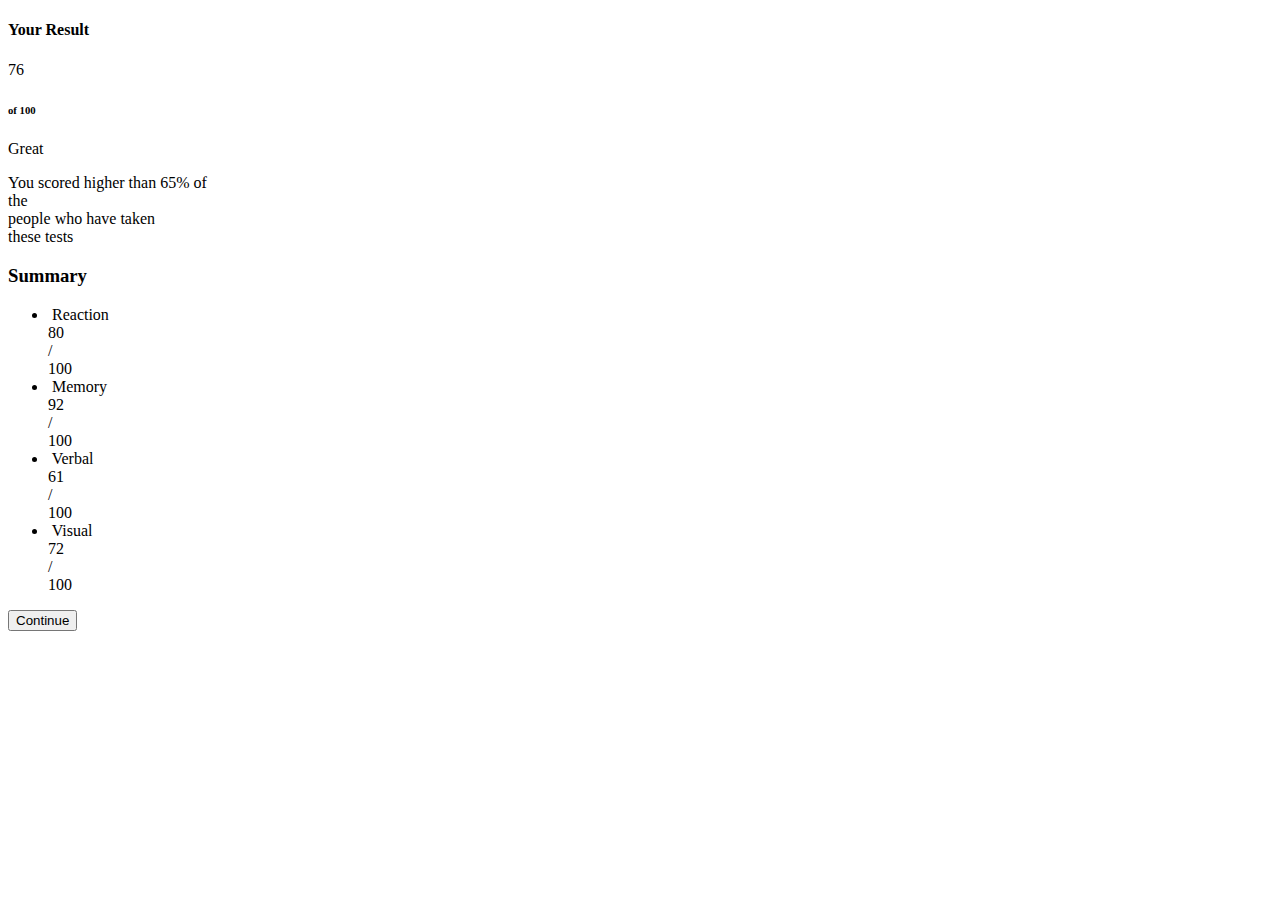
==== index.html @ 3da71914 "init" ====
<!DOCTYPE html>
<html lang="en">
  <head>
    <meta charset="UTF-8" />
    <meta name="viewport" content="width=device-width, initial-scale=1.0" />
    <title>Document</title>
    <link rel="stylesheet" href="style.css" />
  </head>
  <body>
    <main class="container">
      <div class="gauche carte">
        <h4 class="result">Your Result</h4>
        <div class="circle">
          76
          <h6 class="of">of 100</h6>
        </div>
        <div class="great">
          Great
        </div>
        <p>You scored higher than 65% of <br class="desktop"> the <br class="mobile"> people who have taken <br class="desktop">
           these tests</p>
      </div>
      <div class="droite">
        <h3 class="summary">Summary</h3>
        <div class="list">
        <ul>
        <li class="list1 element"><img src="assets/images/icon-reaction.svg" alt=""> Reaction <div class="cent">80</div><div class="slash">/</div><div class="cente">100</div></li>
        <li class="list2"><img src="assets/images/icon-memory.svg" alt=""> Memory <div class="cent">92</div><div class="slash">/</div><div class="cente">100</div></li>
        <li class="list3"><img src="assets/images/icon-verbal.svg" alt=""> Verbal <div class="cent">61</div><div class="slash">/</div><div class="cente">100</div></li>
        <li class="list4"><img src="assets/images/icon-visual.svg" alt=""> Visual <div class="cent">72</div><div class="slash">/</div><div class="cente">100</div></li>
      </div>
      <div>
        <input type="submit" id="submit" value="Continue"></input>
      </div>
      </div>
      
    </main>

    <div class="box"></div>
  </body>
</html>
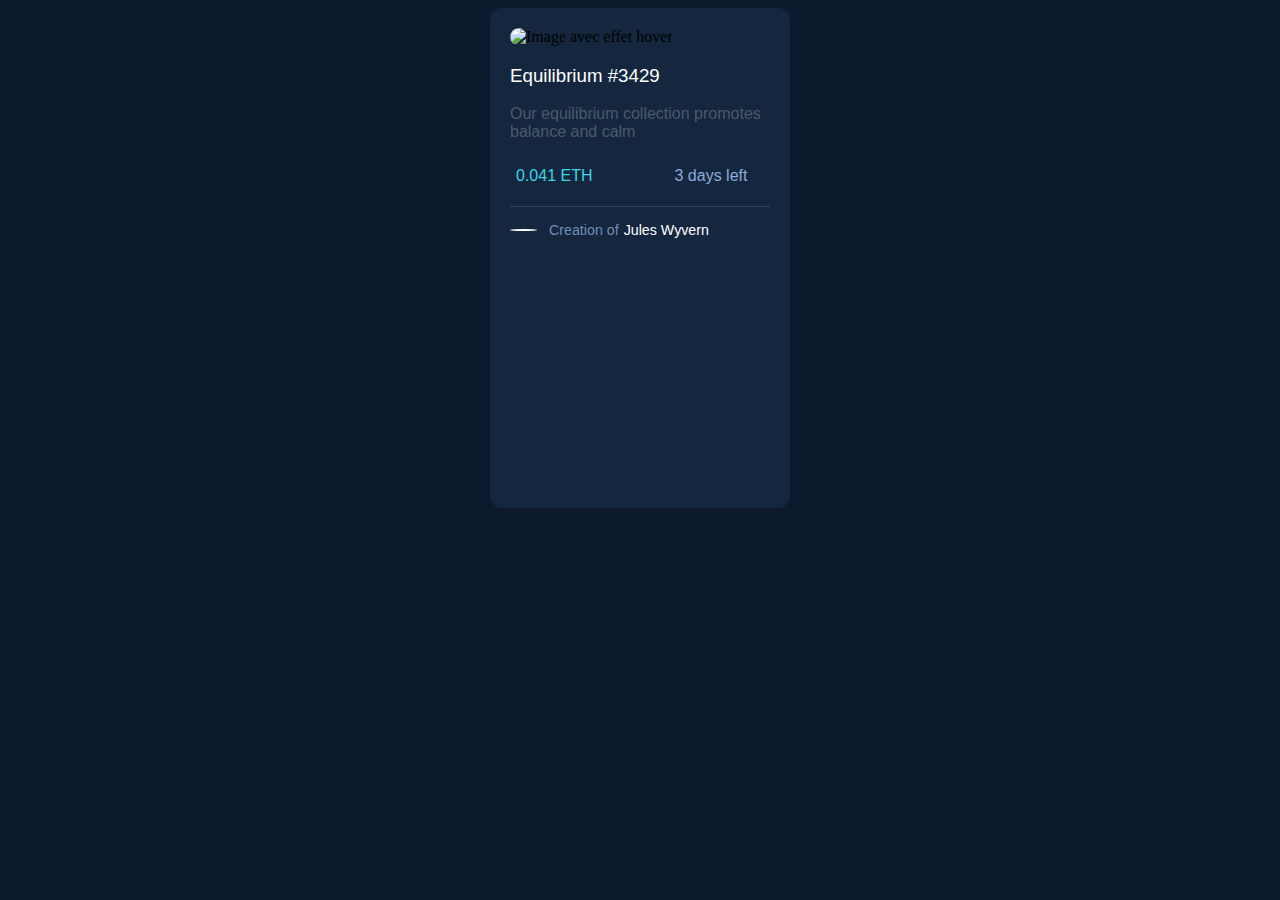
==== commit 3f7ea915: "init" ====
--- a/index.html
+++ b/index.html
@@ -7,35 +7,33 @@
     <link rel="stylesheet" href="style.css" />
   </head>
   <body>
-    <main class="container">
-      <div class="gauche carte">
-        <h4 class="result">Your Result</h4>
-        <div class="circle">
-          76
-          <h6 class="of">of 100</h6>
+    <main>
+      <div class="image-container img">
+        <img class="img" src="images/image-equilibrium.jpg" alt="Image avec effet hover">
+        <div class="overlay overlaye">
+            <img src="images/icon-view.svg" alt=""> 
         </div>
-        <div class="great">
-          Great
-        </div>
-        <p>You scored higher than 65% of <br class="desktop"> the <br class="mobile"> people who have taken <br class="desktop">
-           these tests</p>
-      </div>
-      <div class="droite">
-        <h3 class="summary">Summary</h3>
-        <div class="list">
-        <ul>
-        <li class="list1 element"><img src="assets/images/icon-reaction.svg" alt=""> Reaction <div class="cent">80</div><div class="slash">/</div><div class="cente">100</div></li>
-        <li class="list2"><img src="assets/images/icon-memory.svg" alt=""> Memory <div class="cent">92</div><div class="slash">/</div><div class="cente">100</div></li>
-        <li class="list3"><img src="assets/images/icon-verbal.svg" alt=""> Verbal <div class="cent">61</div><div class="slash">/</div><div class="cente">100</div></li>
-        <li class="list4"><img src="assets/images/icon-visual.svg" alt=""> Visual <div class="cent">72</div><div class="slash">/</div><div class="cente">100</div></li>
+    </div>
+      <div>
+        <h3>Equilibrium #3429</h3>
+        <p>Our equilibrium collection promotes balance and calm</p>
       </div>
       <div>
-        <input type="submit" id="submit" value="Continue"></input>
+        <div class="coco">
+          <img src="images/icon-ethereum.svg" alt="" href="index.html"/>
+          <div style="margin: 6px">0.041 ETH</div><div class="horloge">
+          <img src="images/icon-clock.svg" alt=""><div style="margin: 6px">3 days left</div>
+        </div>
+        </div>
+        <div class="ligne"></div>
+        <div class="profile">
+          <img src="images/image-avatar.png" alt="" class="image">
+          <span class="creation">Creation of</span>
+          <span class="jules">Jules Wyvern</span>
+        </div>
+        <br><br><br><br><br>
+        
       </div>
-      </div>
-      
     </main>
-
-    <div class="box"></div>
   </body>
 </html>
--- a/style.css
+++ b/style.css
@@ -0,0 +1,139 @@
+body {
+  background: #0d1a2d;
+}
+
+main {
+  background: #15273f;
+  width: 300px;
+  height: 500px;
+  border-radius: 12px;
+  margin: 0 auto;
+
+}
+
+h3 {
+  color: white;
+  font-family: "Franklin Gothic Medium", "Arial Narrow", Arial, sans-serif;
+  font-weight: 100;
+  margin-left: 20px;
+}
+
+h3:hover {
+  color: #3cd6e6;
+  cursor: pointer;
+  transition: 0.2s;
+}
+
+p {
+  color: rgba(255, 255, 255, 0.24);
+  font-family: "Franklin Gothic Medium", "Arial Narrow", Arial, sans-serif;
+  margin-left: 20px;
+  font-size: 1rem;
+  font-weight: 100;
+}
+
+.coco {
+  display: flex;
+  align-items: center;
+  color: #3cd6e6;
+  margin: 20px 0px 5px 20px;
+  font-family: "Franklin Gothic Medium", "Arial Narrow", Arial, sans-serif;
+}
+
+.horloge {
+  font-family: "Franklin Gothic Medium", "Arial Narrow", Arial, sans-serif;
+  color: #8bacd9;
+  display: flex;
+  align-items: center;
+  margin-left: 70px;
+}
+
+.ligne {
+  height: 0.004rem;
+  width: 260px;
+  background: #8bacd938;
+  margin: 0 auto;
+  margin-top: 15px;
+}
+
+.profile {
+  display: flex;
+  align-items: center;
+  font-family: "Franklin Gothic Medium", "Arial Narrow", Arial, sans-serif;
+  margin-top: 15px;
+  margin-left: 20px;
+}
+
+.image {
+  width: 25px;
+  border: 1px solid white;
+  border-radius: 50%;
+}
+
+.creation {
+  color: #8bacd9c7;
+  font-size: 0.89rem;
+  font-weight: 100;
+  margin-left: 12px;
+  margin-right: 5px;
+}
+
+.jules {
+  color: white;
+  font-size: 0.89rem;
+  font-weight: 100;
+}
+
+.jules:hover {
+  color: #3cd6e6;
+  cursor: pointer;
+  transition: 0.2s;
+}
+
+.img {
+  border-radius: 10px;
+  margin: 0 auto;
+  width: 260px;
+}
+
+.image-container {
+  position: relative;
+  width: 260px; /* Taille de l'image */
+  /* Ajustez en fonction de l'image */
+}
+
+.image-container img {
+  width: 100%;
+  height: 100%;
+  margin-top: 20px;
+
+}
+
+.overlay {
+  position: absolute;
+  top: 0;
+  left: 0;
+  width: 260px;
+  height: 260px;
+  background-color: #3cd5e67a; /* Fond bleu transparent */
+  display: flex;
+  justify-content: center;
+  align-items: center;
+  opacity: 0;
+  transition: opacity 0.3s ease;
+  cursor: pointer;
+  border-radius: 10px;
+  margin-top: 20px;
+}
+
+.image-container:hover .overlay {
+  opacity: 1;
+}
+
+.overlaye img {
+  max-width: 50px; /* Largeur maximale de l'icône */
+  max-height: 50px; /* Hauteur maximale de l'icône */
+  width: auto;
+  height: auto;
+  
+}
